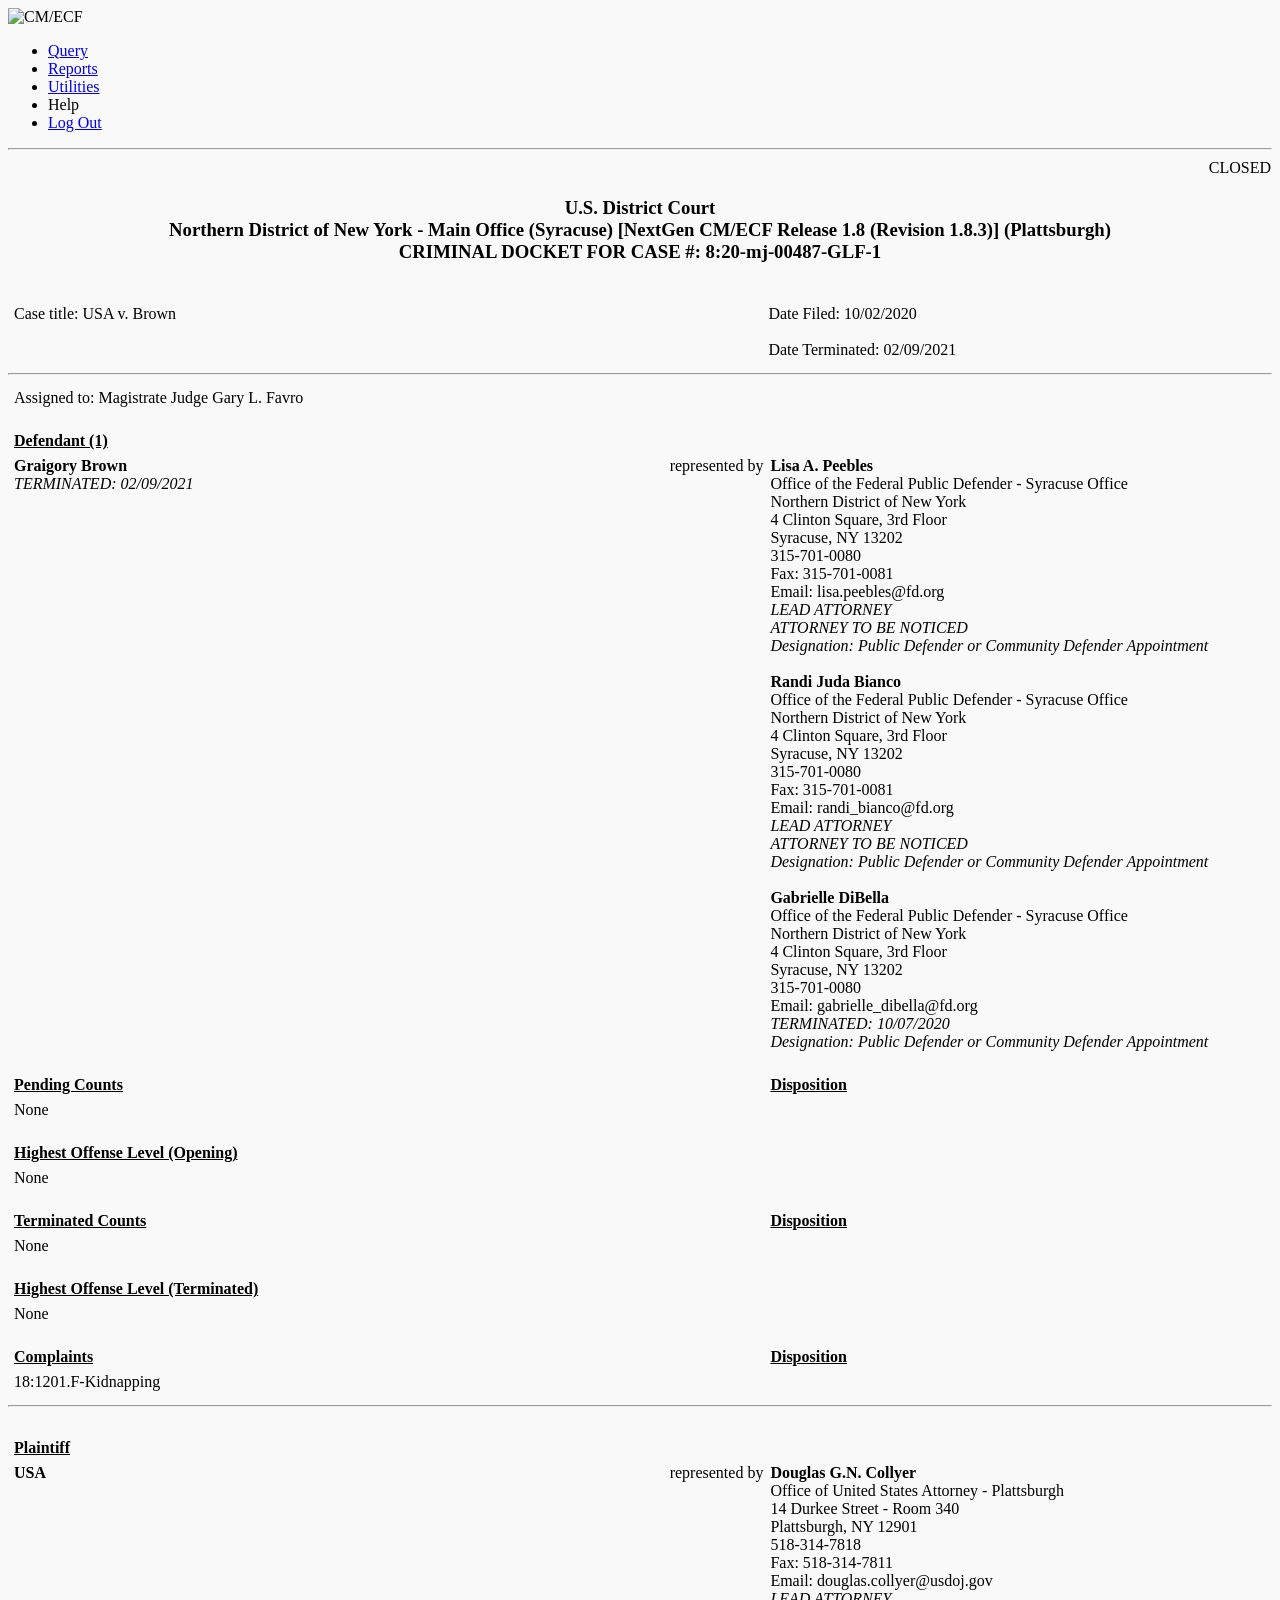
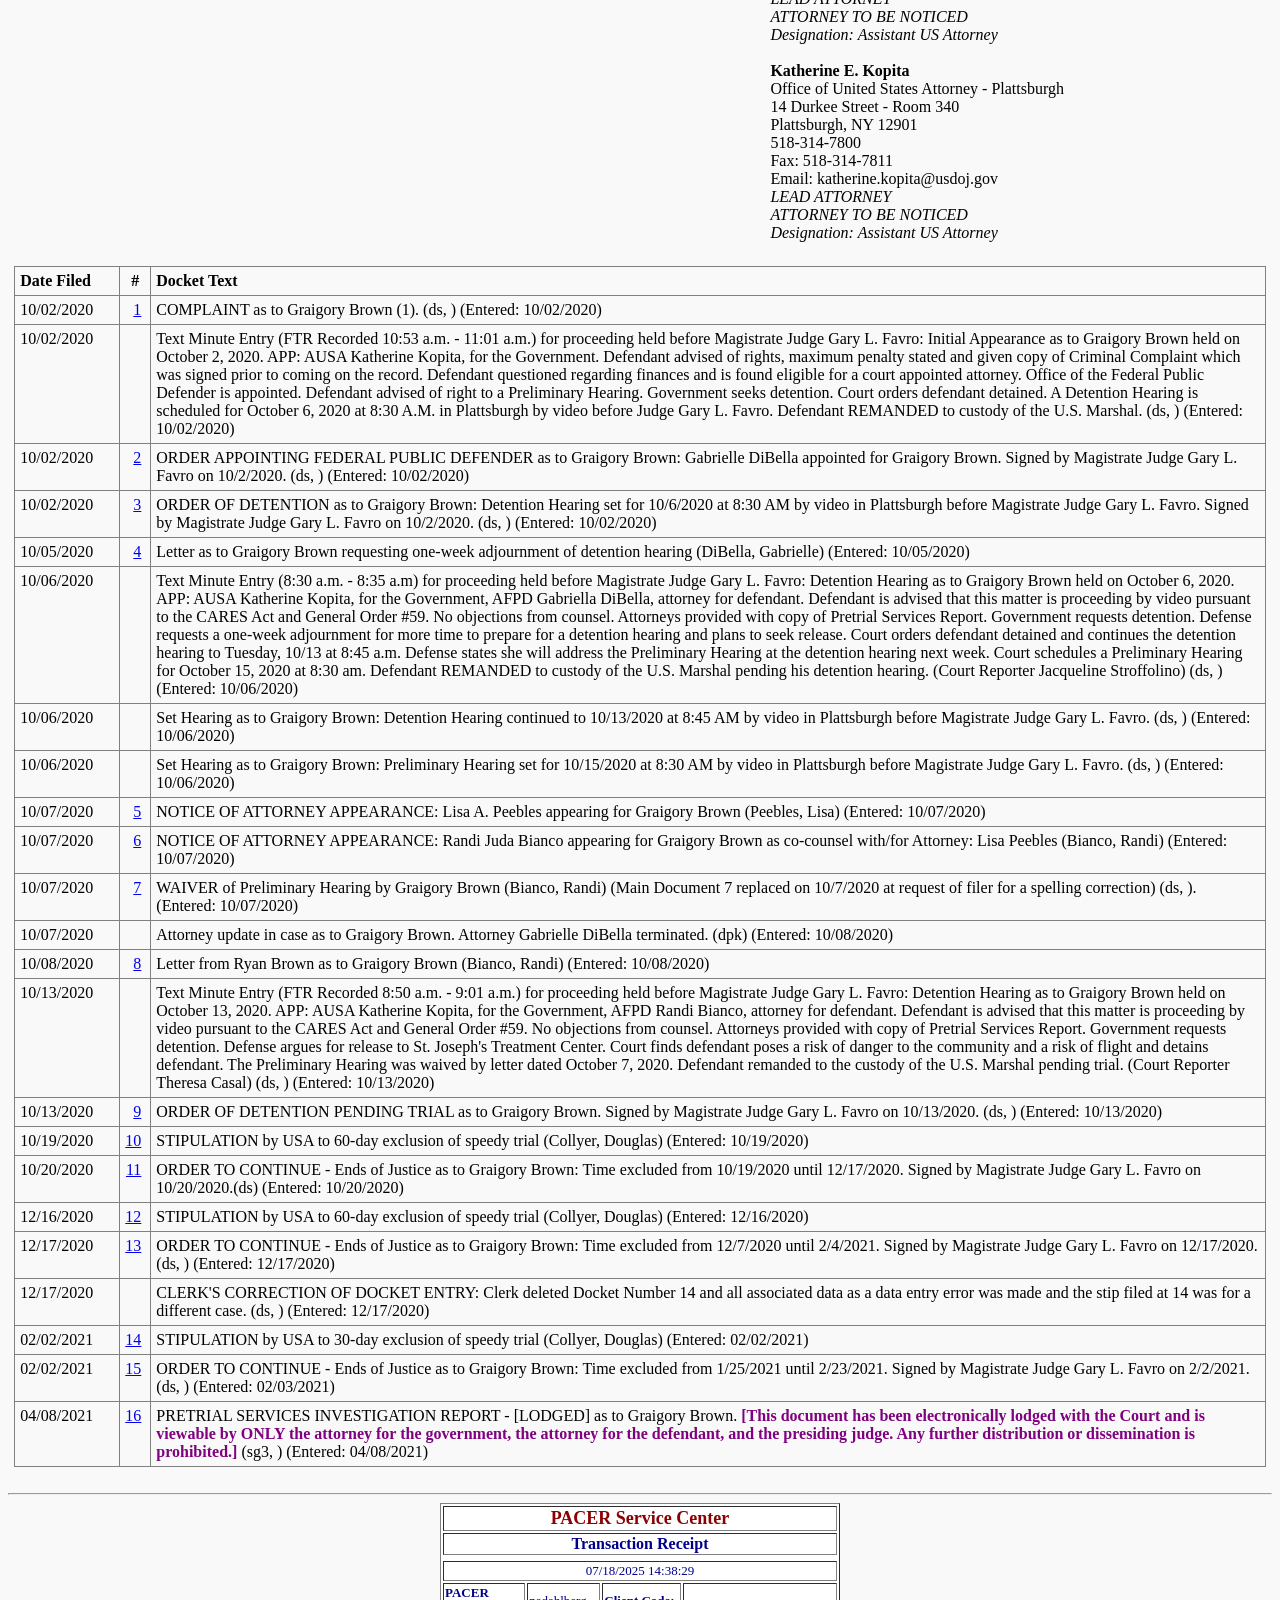
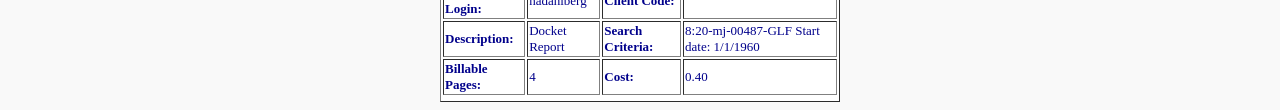
==== tests/fixtures/docketanalyzer/data/dockets/nynd__8_20-mj-00487/pacer.0.html @ 1989121d "update pacer tests" ====
<html><head><link rel="shortcut icon"  href="/favicon.ico"/><title>CM/ECF LIVE - U.S. District Court - NYND</title>
<script type="text/javascript">var default_base_path = "/"; </script><script type="text/javascript">if (top!=self) {top.location.replace(location.href);}</script><link rel="stylesheet" type="text/css" href="/css/default.css"><script type="text/javascript" src="/lib/core.js"></script><link rel="stylesheet" type="text/css" href="/css/print.css" media="print"><script type="text/javascript" src="/cgi-bin/menu.pl?id=-1"></script></head><body BGCOLOR=F9F9F9 TEXT=000000 >        <div id="topmenu" class="yuimenubar">
				<div class="bd"><img src="/graphics/logo-cmecf-sm.png" class="cmecfLogo" id="cmecfLogo" alt="CM/ECF" title="" />
				<ul class="first-of-type">
<li class="yuimenubaritem"><a class="yuimenubaritemlabel" href='/cgi-bin/iquery.pl'><u>Q</u>uery</a></li>
<li class="yuimenubaritem"><a class="yuimenubaritemlabel" href='/cgi-bin/DisplayMenu.pl?Reports'>Reports <div class='spritedownarrow'></div></a></li>
<li class="yuimenubaritem"><a class="yuimenubaritemlabel" href='/cgi-bin/DisplayMenu.pl?Utilities'><u>U</u>tilities <div class='spritedownarrow'></div></a></li>
				<li class="yuimenubaritem">
				<a class="yuimenubaritemlabel" onClick="CMECF.MainMenu.showHelpPage(); return false" >Help</a></li>
				
<li class="yuimenubaritem"><a class="yuimenubaritemlabel" href='/cgi-bin/login.pl?logout'>Log Out</a></li></ul><hr class="hrmenuseparator"></div></div></div><script type="text/javascript">if (navigator.appVersion.indexOf("MSIE")==-1){window.setTimeout(CMECF.MainMenu.createMenu, 0);}else{CMECF.util.Event.addListener(window, "load", CMECF.MainMenu.createMenu);}</script>  <div id="cmecfMainContent"><input type="hidden" id="cmecfMainContentScroll" value="0">
				<table border=0 cellspacing=0 width="100%">
					<tr><td align=right><SPAN  style='color:Black'>CLOSED</SPAN></td></tr>
				</table>
			<h3 align=center>U.S. District Court<BR>
Northern District of New York - Main Office (Syracuse)  [NextGen CM/ECF Release 1.8 (Revision 1.8.3)] (Plattsburgh)<BR>
CRIMINAL DOCKET FOR CASE #: 8:20-mj-00487-GLF-1</h3>
<TABLE width='100%' border=0 CELLSPACING=5><tr>
<td valign=top width="60%"><br>Case title: USA v. Brown <br /></td>
<td valign=top width="40%"><br>Date Filed: 10/02/2020 <br /><br>
Date Terminated: 02/09/2021</td>
</tr></table>
<HR><TABLE width="100%" border=0 CELLSPACING=5><tr><td valign=top width="40%">Assigned to: Magistrate Judge Gary L. Favro</td></tr>

			<tr>
				<td valign=top><br><b><u>Defendant                                 (1)</u></b></td>
			</tr>
		
			<tr>
				<td valign=top width="40%">
					<B>Graigory Brown</B>
<BR><I>TERMINATED: 02/09/2021</I>
		</td>
<td valign=top width="20%" align=right>represented&nbsp;by</td><td valign=top width="40%"><B>Lisa                 A.              Peebles                                           </B>
<BR>Office of the Federal Public Defender - Syracuse Office     
<BR>Northern District of New York                               
<BR>4 Clinton Square, 3rd Floor                                 
<BR>Syracuse, NY 13202          
<BR>315-701-0080             
<BR>Fax: 315-701-0081        
<BR>Email: lisa.peebles&#064;fd.org
<BR><I>LEAD ATTORNEY</I>
<BR><I>ATTORNEY TO BE NOTICED</I>
<BR><I>Designation: Public Defender or Community Defender Appointment</I><br><br>
<B>Randi                Juda            Bianco                                            </B>
<BR>Office of the Federal Public Defender - Syracuse Office     
<BR>Northern District of New York                               
<BR>4 Clinton Square, 3rd Floor                                 
<BR>Syracuse, NY 13202          
<BR>315-701-0080             
<BR>Fax: 315-701-0081        
<BR>Email: randi_bianco&#064;fd.org
<BR><I>LEAD ATTORNEY</I>
<BR><I>ATTORNEY TO BE NOTICED</I>
<BR><I>Designation: Public Defender or Community Defender Appointment</I><br><br>
<B>Gabrielle            DiBella                                           </B>
<BR>Office of the Federal Public Defender - Syracuse Office     
<BR>Northern District of New York                               
<BR>4 Clinton Square, 3rd Floor                                 
<BR>Syracuse, NY 13202          
<BR>315-701-0080             
<BR>Email: gabrielle_dibella&#064;fd.org
<BR><I>TERMINATED: 10/07/2020</I>
<BR><I>Designation: Public Defender or Community Defender Appointment</I></td></tr>

				<tr>
					<td valign=top width="40%"><br><b><u>Pending Counts</u></b></td>
					<td></td>
					<td valign=top width="40%"><br><b><u>Disposition</u></b></td>
				</tr>
			
					<tr>
						<td valign=top width="40%">None</td>
					</tr>
				
				<tr>
					<td valign=top width="40%"><br><b><u>Highest Offense Level (Opening)</u></b></td>
				</tr>
				<tr>
					<td valign=top width="40%">None</td>
				</tr>
			
				<tr>
					<td valign=top width="40%"><br><b><u>Terminated Counts</u></b></td>
					<td></td>
					<td valign=top width="40%"><br><b><u>Disposition</u></b></td>
				</tr>
			
					<tr>
						<td valign=top width="40%">None</td>
					</tr>
				
				<tr>
					<td valign=top width="40%"><br><b><u>Highest Offense Level (Terminated)</u></b></td>
				</tr>
				<tr>
					<td valign=top width="40%">None</td>
				</tr>
			
				<tr>
					<td valign=top width="40%"><br><b><u>Complaints</u></b></td>
					<td></td>
					<td valign=top width="40%"><br><b><u>Disposition</u></b></td>
				</tr>
			
					<tr>
						<td width="40%"> 18:1201.F-Kidnapping</td>
						<td></td>
						<td width="60%"></td>
					</tr>
				</TABLE><HR><TABLE width="100%" border=0 CELLSPACING=5>
			<tr>
				<td valign=top width="40%"><br><b><u>Plaintiff</u></b></td>
			</tr>
		
				<tr>
					<td valign=top width="40%">
						<B>USA</B>
					</td>
			<td valign=top width="20%" align=right>represented&nbsp;by</td><td valign=top width="40%"><B>Douglas              G.N.            Collyer                                           </B>
<BR>Office of United States Attorney - Plattsburgh              
<BR>14 Durkee Street - Room 340                                 
<BR>Plattsburgh, NY 12901          
<BR>518-314-7818             
<BR>Fax: 518-314-7811        
<BR>Email: douglas.collyer&#064;usdoj.gov
<BR><I>LEAD ATTORNEY</I>
<BR><I>ATTORNEY TO BE NOTICED</I>
<BR><I>Designation: Assistant US Attorney</I><br><br>
<B>Katherine            E.              Kopita                                            </B>
<BR>Office of United States Attorney - Plattsburgh              
<BR>14 Durkee Street - Room 340                                 
<BR>Plattsburgh, NY 12901          
<BR>518-314-7800             
<BR>Fax: 518-314-7811        
<BR>Email: katherine.kopita&#064;usdoj.gov
<BR><I>LEAD ATTORNEY</I>
<BR><I>ATTORNEY TO BE NOTICED</I>
<BR><I>Designation: Assistant US Attorney</I></td></tr>
</table>
<br><table align=center width='99%' border=1 rules=all cellpadding=5 cellspacing=0>
<tr><td style='font-weight:bold; width=94; white-space:nowrap'>Date Filed</td>
<th>#</th><td style='font-weight:bold'>Docket Text</td></tr>
<tr><td width='94' valign=top nowrap>10/02/2020</td><td style='white-space:nowrap' valign='top' align='right'><a href="https://ecf.nynd.uscourts.gov/doc1/12515615371" onClick="goDLS('/doc1/12515615371','126022','5','','1','1','','','');return(false);">1</a>&nbsp;</td><td valign=top><!--SB-->COMPLAINT as to Graigory Brown (1). (ds, ) (Entered: 10/02/2020)</td></tr>
<tr><td width='94' valign=top nowrap>10/02/2020</td><td style='white-space:nowrap' valign='top' align='right'>&nbsp;</td><td valign=top><!--SB-->Text Minute Entry (FTR Recorded 10:53 a.m. - 11:01 a.m.) for proceeding held before Magistrate Judge Gary L. Favro: Initial Appearance as to Graigory Brown held on October 2, 2020. APP: AUSA Katherine Kopita, for the Government. Defendant advised of rights, maximum penalty stated and given copy of Criminal Complaint which was signed prior to coming on the record. Defendant questioned regarding finances and is found eligible for a court appointed attorney. Office of the Federal Public Defender is appointed. Defendant advised of right to a Preliminary Hearing. Government seeks detention. Court orders defendant detained. A Detention Hearing is scheduled for October 6, 2020 at 8:30 A.M. in Plattsburgh by video before Judge Gary L. Favro. Defendant REMANDED to custody of the U.S. Marshal. (ds, ) (Entered: 10/02/2020)</td></tr>
<tr><td width='94' valign=top nowrap>10/02/2020</td><td style='white-space:nowrap' valign='top' align='right'><a href="https://ecf.nynd.uscourts.gov/doc1/12515615383" onClick="goDLS('/doc1/12515615383','126022','12','','1','1','','','');return(false);">2</a>&nbsp;</td><td valign=top><!--SB-->ORDER APPOINTING FEDERAL PUBLIC DEFENDER as to Graigory Brown: Gabrielle DiBella appointed for Graigory Brown. Signed by Magistrate Judge Gary L. Favro on 10/2/2020. (ds, ) (Entered: 10/02/2020)</td></tr>
<tr><td width='94' valign=top nowrap>10/02/2020</td><td style='white-space:nowrap' valign='top' align='right'><a href="https://ecf.nynd.uscourts.gov/doc1/12515615386" onClick="goDLS('/doc1/12515615386','126022','15','','1','1','','','');return(false);">3</a>&nbsp;</td><td valign=top><!--SB-->ORDER OF DETENTION as to Graigory Brown: Detention Hearing set for 10/6/2020 at 8:30 AM by video in Plattsburgh before Magistrate Judge Gary L. Favro. Signed by Magistrate Judge Gary L. Favro on 10/2/2020. (ds, ) (Entered: 10/02/2020)</td></tr>
<tr><td width='94' valign=top nowrap>10/05/2020</td><td style='white-space:nowrap' valign='top' align='right'><a href="https://ecf.nynd.uscourts.gov/doc1/12515616912" onClick="goDLS('/doc1/12515616912','126022','21','','1','1','','','');return(false);">4</a>&nbsp;</td><td valign=top><!--SB-->Letter as to Graigory Brown requesting one-week adjournment of detention hearing (DiBella, Gabrielle) (Entered: 10/05/2020)</td></tr>
<tr><td width='94' valign=top nowrap>10/06/2020</td><td style='white-space:nowrap' valign='top' align='right'>&nbsp;</td><td valign=top><!--SB-->Text Minute Entry (8:30 a.m. - 8:35 a.m) for proceeding held before Magistrate Judge Gary L. Favro: Detention Hearing as to Graigory Brown held on October 6, 2020. APP: AUSA Katherine Kopita, for the Government, AFPD Gabriella DiBella, attorney for defendant. Defendant is advised that this matter is proceeding by video pursuant to the CARES Act and General Order #59. No objections from counsel. Attorneys provided with copy of Pretrial Services Report. Government requests detention. Defense requests a one-week adjournment for more time to prepare for a detention hearing and plans to seek release. Court orders defendant detained and continues the detention hearing to Tuesday, 10/13 at 8:45 a.m. Defense states she will address the Preliminary Hearing at the detention hearing next week. Court schedules a Preliminary Hearing for October 15, 2020 at 8:30 am. Defendant REMANDED to custody of the U.S. Marshal pending his detention hearing. (Court Reporter Jacqueline Stroffolino) (ds, ) (Entered: 10/06/2020)</td></tr>
<tr><td width='94' valign=top nowrap>10/06/2020</td><td style='white-space:nowrap' valign='top' align='right'>&nbsp;</td><td valign=top><!--SB-->Set Hearing as to Graigory Brown: Detention Hearing continued to 10/13/2020 at 8:45 AM by video in Plattsburgh before Magistrate Judge Gary L. Favro. (ds, ) (Entered: 10/06/2020)</td></tr>
<tr><td width='94' valign=top nowrap>10/06/2020</td><td style='white-space:nowrap' valign='top' align='right'>&nbsp;</td><td valign=top><!--SB-->Set Hearing as to Graigory Brown: Preliminary Hearing set for 10/15/2020 at 8:30 AM by video in Plattsburgh before Magistrate Judge Gary L. Favro. (ds, ) (Entered: 10/06/2020)</td></tr>
<tr><td width='94' valign=top nowrap>10/07/2020</td><td style='white-space:nowrap' valign='top' align='right'><a href="https://ecf.nynd.uscourts.gov/doc1/12515619211" onClick="goDLS('/doc1/12515619211','126022','30','','1','1','','','');return(false);">5</a>&nbsp;</td><td valign=top><!--SB-->NOTICE OF ATTORNEY APPEARANCE: Lisa A. Peebles appearing for Graigory Brown <i></i> (Peebles, Lisa) (Entered: 10/07/2020)</td></tr>
<tr><td width='94' valign=top nowrap>10/07/2020</td><td style='white-space:nowrap' valign='top' align='right'><a href="https://ecf.nynd.uscourts.gov/doc1/12515619218" onClick="goDLS('/doc1/12515619218','126022','33','','1','1','','','');return(false);">6</a>&nbsp;</td><td valign=top><!--SB-->NOTICE OF ATTORNEY APPEARANCE: Randi Juda Bianco appearing for Graigory Brown as co-counsel with/for Attorney: Lisa Peebles <i></i> (Bianco, Randi) (Entered: 10/07/2020)</td></tr>
<tr><td width='94' valign=top nowrap>10/07/2020</td><td style='white-space:nowrap' valign='top' align='right'><a href="https://ecf.nynd.uscourts.gov/doc1/12515619848" onClick="goDLS('/doc1/12515619848','126022','36','','1','1','','','');return(false);">7</a>&nbsp;</td><td valign=top><!--SB-->WAIVER of Preliminary Hearing by Graigory Brown (Bianco, Randi) (Main Document 7 replaced on 10/7/2020 at request of filer for a spelling correction) (ds, ). (Entered: 10/07/2020)</td></tr>
<tr><td width='94' valign=top nowrap>10/07/2020</td><td style='white-space:nowrap' valign='top' align='right'>&nbsp;</td><td valign=top><!--SB-->Attorney update in case as to Graigory Brown. Attorney Gabrielle DiBella terminated. (dpk) (Entered: 10/08/2020)</td></tr>
<tr><td width='94' valign=top nowrap>10/08/2020</td><td style='white-space:nowrap' valign='top' align='right'><a href="https://ecf.nynd.uscourts.gov/doc1/12515620476" onClick="goDLS('/doc1/12515620476','126022','40','','1','1','','','');return(false);">8</a>&nbsp;</td><td valign=top><!--SB-->Letter from Ryan Brown as to Graigory Brown (Bianco, Randi) (Entered: 10/08/2020)</td></tr>
<tr><td width='94' valign=top nowrap>10/13/2020</td><td style='white-space:nowrap' valign='top' align='right'>&nbsp;</td><td valign=top><!--SB-->Text Minute Entry (FTR Recorded 8:50 a.m. - 9:01 a.m.) for proceeding held before Magistrate Judge Gary L. Favro: Detention Hearing as to Graigory Brown held on October 13, 2020. APP: AUSA Katherine Kopita, for the Government, AFPD Randi Bianco, attorney for defendant. Defendant is advised that this matter is proceeding by video pursuant to the CARES Act and General Order #59. No objections from counsel. Attorneys provided with copy of Pretrial Services Report. Government requests detention. Defense argues for release to St. Joseph&#039;s Treatment Center. Court finds defendant poses a risk of danger to the community and a risk of flight and detains defendant. The Preliminary Hearing was waived by letter dated October 7, 2020. Defendant remanded to the custody of the U.S. Marshal pending trial. (Court Reporter Theresa Casal) (ds, ) (Entered: 10/13/2020)</td></tr>
<tr><td width='94' valign=top nowrap>10/13/2020</td><td style='white-space:nowrap' valign='top' align='right'><a href="https://ecf.nynd.uscourts.gov/doc1/12515623499" onClick="goDLS('/doc1/12515623499','126022','45','','1','1','','','');return(false);">9</a>&nbsp;</td><td valign=top><!--SB-->ORDER OF DETENTION PENDING TRIAL as to Graigory Brown. Signed by Magistrate Judge Gary L. Favro on 10/13/2020. (ds, ) (Entered: 10/13/2020)</td></tr>
<tr><td width='94' valign=top nowrap>10/19/2020</td><td style='white-space:nowrap' valign='top' align='right'><a href="https://ecf.nynd.uscourts.gov/doc1/12515630784" onClick="goDLS('/doc1/12515630784','126022','47','','1','1','','','');return(false);">10</a>&nbsp;</td><td valign=top><!--SB-->STIPULATION by USA to 60-day exclusion of speedy trial (Collyer, Douglas) (Entered: 10/19/2020)</td></tr>
<tr><td width='94' valign=top nowrap>10/20/2020</td><td style='white-space:nowrap' valign='top' align='right'><a href="https://ecf.nynd.uscourts.gov/doc1/12515631681" onClick="goDLS('/doc1/12515631681','126022','49','','1','1','','','');return(false);">11</a>&nbsp;</td><td valign=top><!--SB-->ORDER TO CONTINUE - Ends of Justice as to Graigory Brown: Time excluded from 10/19/2020 until 12/17/2020. Signed by Magistrate Judge Gary L. Favro on 10/20/2020.(ds) (Entered: 10/20/2020)</td></tr>
<tr><td width='94' valign=top nowrap>12/16/2020</td><td style='white-space:nowrap' valign='top' align='right'><a href="https://ecf.nynd.uscourts.gov/doc1/12515686167" onClick="goDLS('/doc1/12515686167','126022','52','','1','1','','','');return(false);">12</a>&nbsp;</td><td valign=top><!--SB-->STIPULATION by USA to 60-day exclusion of speedy trial (Collyer, Douglas) (Entered: 12/16/2020)</td></tr>
<tr><td width='94' valign=top nowrap>12/17/2020</td><td style='white-space:nowrap' valign='top' align='right'><a href="https://ecf.nynd.uscourts.gov/doc1/12515687163" onClick="goDLS('/doc1/12515687163','126022','54','','1','1','','','');return(false);">13</a>&nbsp;</td><td valign=top><!--SB-->ORDER TO CONTINUE - Ends of Justice as to Graigory Brown: Time excluded from 12/7/2020 until 2/4/2021. Signed by Magistrate Judge Gary L. Favro on 12/17/2020. (ds, ) (Entered: 12/17/2020)</td></tr>
<tr><td width='94' valign=top nowrap>12/17/2020</td><td style='white-space:nowrap' valign='top' align='right'>&nbsp;</td><td valign=top><!--SB-->CLERK&#039;S CORRECTION OF DOCKET ENTRY: Clerk deleted Docket Number 14 and all associated data as a data entry error was made and the stip filed at 14 was for a different case. (ds, ) (Entered: 12/17/2020)</td></tr>
<tr><td width='94' valign=top nowrap>02/02/2021</td><td style='white-space:nowrap' valign='top' align='right'><a href="https://ecf.nynd.uscourts.gov/doc1/12515726157" onClick="goDLS('/doc1/12515726157','126022','62','','1','1','','','');return(false);">14</a>&nbsp;</td><td valign=top><!--SB-->STIPULATION by USA to 30-day exclusion of speedy trial (Collyer, Douglas) (Entered: 02/02/2021)</td></tr>
<tr><td width='94' valign=top nowrap>02/02/2021</td><td style='white-space:nowrap' valign='top' align='right'><a href="https://ecf.nynd.uscourts.gov/doc1/12515727195" onClick="goDLS('/doc1/12515727195','126022','64','','1','1','','','');return(false);">15</a>&nbsp;</td><td valign=top><!--SB-->ORDER TO CONTINUE - Ends of Justice as to Graigory Brown: Time excluded from 1/25/2021 until 2/23/2021. Signed by Magistrate Judge Gary L. Favro on 2/2/2021. (ds, ) (Entered: 02/03/2021)</td></tr>
<tr><td width='94' valign=top nowrap>04/08/2021</td><td style='white-space:nowrap' valign='top' align='right'><a href="https://ecf.nynd.uscourts.gov/doc1/12515792760" onClick="goDLS('/doc1/12515792760','126022','71','','1','1','','','');return(false);">16</a>&nbsp;</td><td valign=top><!--SB-->PRETRIAL SERVICES INVESTIGATION REPORT - [LODGED] as to Graigory Brown. <B><font color=purple>[This document has been electronically lodged with the Court and is viewable by ONLY the attorney for the government, the attorney for the defendant, and the presiding judge. Any further distribution or dissemination is prohibited.]</font></B> (sg3, ) (Entered: 04/08/2021)</td></tr>
</table><br>
<HR><CENTER><TABLE BORDER=1 BGCOLOR=white width="400"><TR><TH COLSPAN=4><FONT SIZE=+1 COLOR=DARKRED>PACER Service Center </FONT></TH></TR><TR><TH COLSPAN=4><FONT COLOR=DARKBLUE>Transaction Receipt </FONT></TH></TR><TR></TR><TR></TR><TR><TD COLSPAN=4 ALIGN=CENTER><FONT SIZE=-1 COLOR=DARKBLUE>07/18/2025 14:38:29</FONT></TD></TR><TR><TH ALIGN=LEFT><FONT SIZE=-1 COLOR=DARKBLUE> PACER Login: </FONT></TH><TD ALIGN=LEFT><FONT SIZE=-1 COLOR=DARKBLUE> nadahlberg </FONT></TH></TD><TH ALIGN=LEFT><FONT SIZE=-1 COLOR=DARKBLUE> Client Code: </FONT></TH><TD ALIGN=LEFT><FONT SIZE=-1 COLOR=DARKBLUE>  </FONT></TD></TR><TR><TH ALIGN=LEFT><FONT SIZE=-1 COLOR=DARKBLUE> Description: </FONT></TH><TD ALIGN=LEFT><FONT SIZE=-1 COLOR=DARKBLUE> Docket Report </FONT></TD><TH ALIGN=LEFT><FONT SIZE=-1 COLOR=DARKBLUE> Search Criteria: </FONT></TH><TD ALIGN=LEFT><FONT SIZE=-1 COLOR=DARKBLUE> 8:20-mj-00487-GLF Start date: 1/1/1960    </FONT></TD></TR><TR><TH ALIGN=LEFT><FONT SIZE=-1 COLOR=DARKBLUE> Billable Pages: </FONT></TH><TD ALIGN=LEFT><FONT SIZE=-1 COLOR=DARKBLUE> 4 </FONT></TD><TH ALIGN=LEFT><FONT SIZE=-1 COLOR=DARKBLUE> Cost: </FONT></TH><TD ALIGN=LEFT><FONT SIZE=-1 COLOR=DARKBLUE> 0.40 </FONT></TD></TR><TR></TR><TR></TR></TABLE></CENTER></HR></div></body></html>
<!--PACER CASE ID: 126022-->
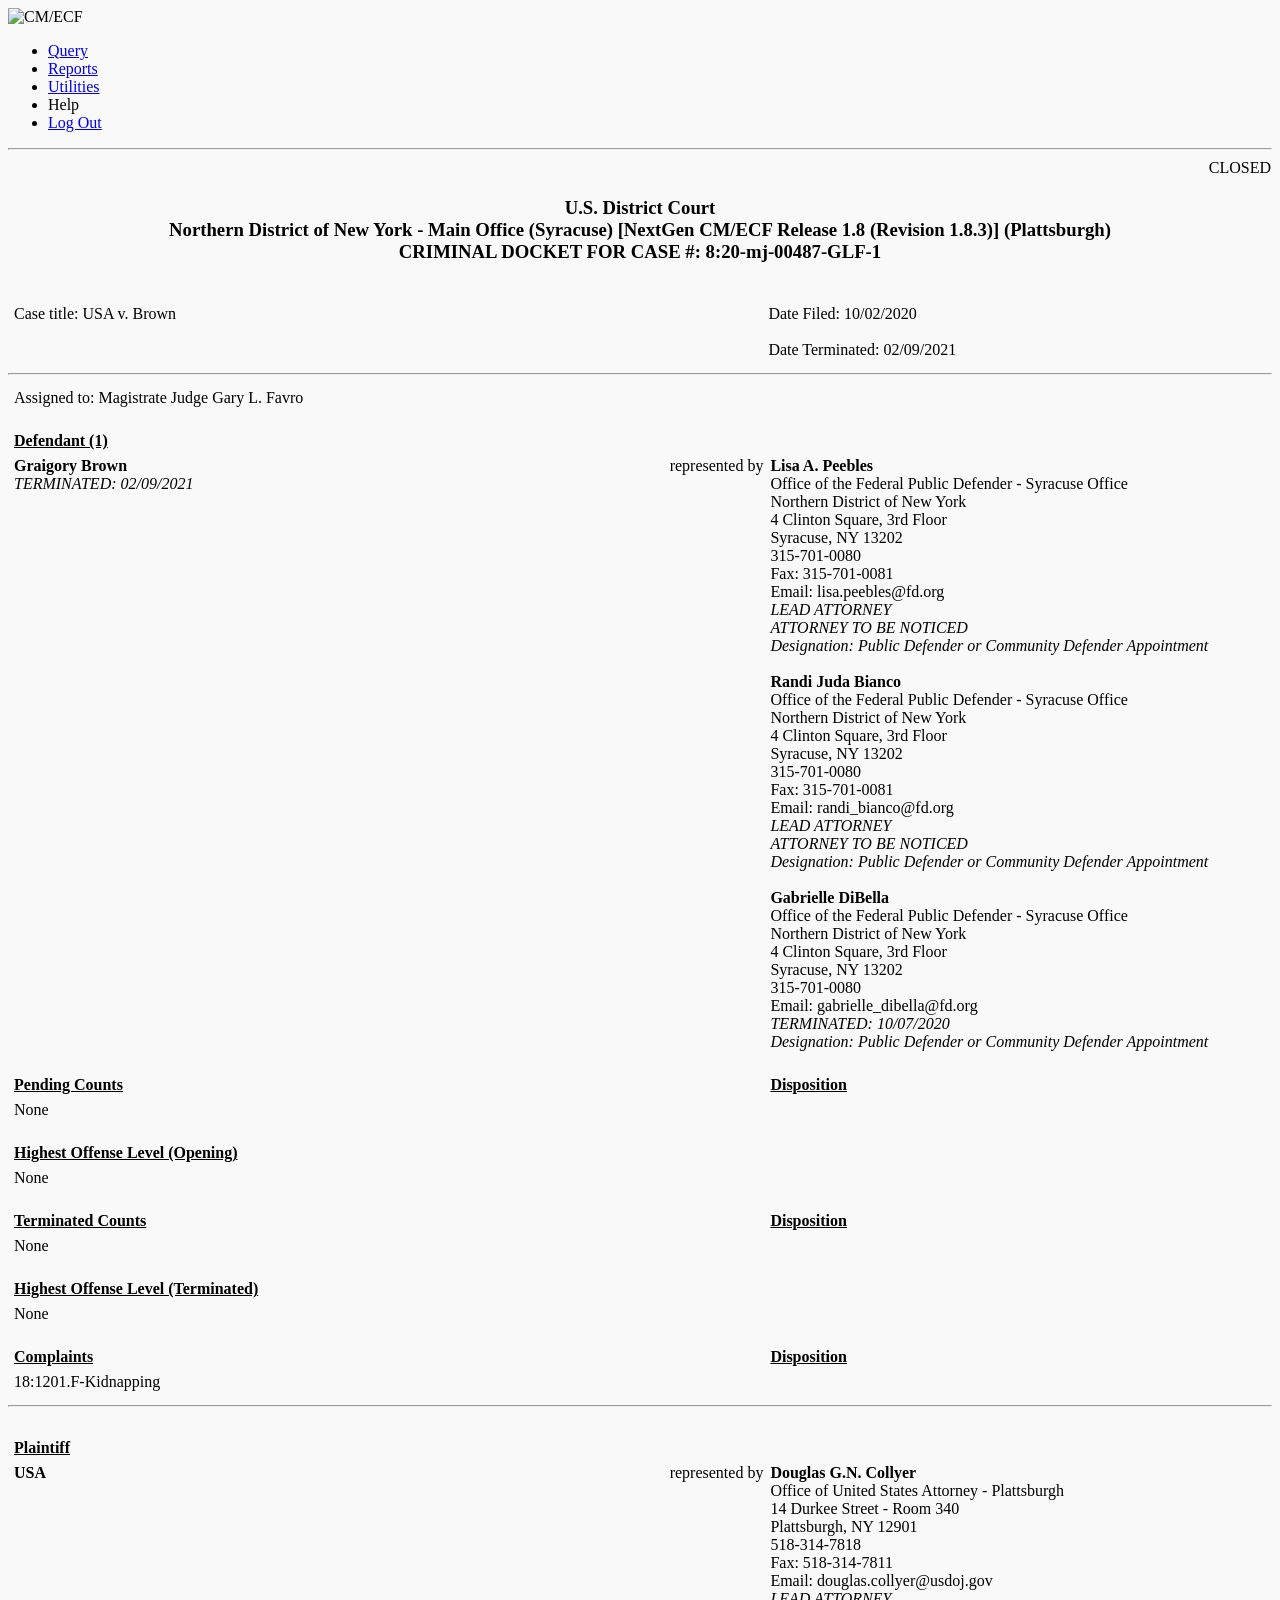
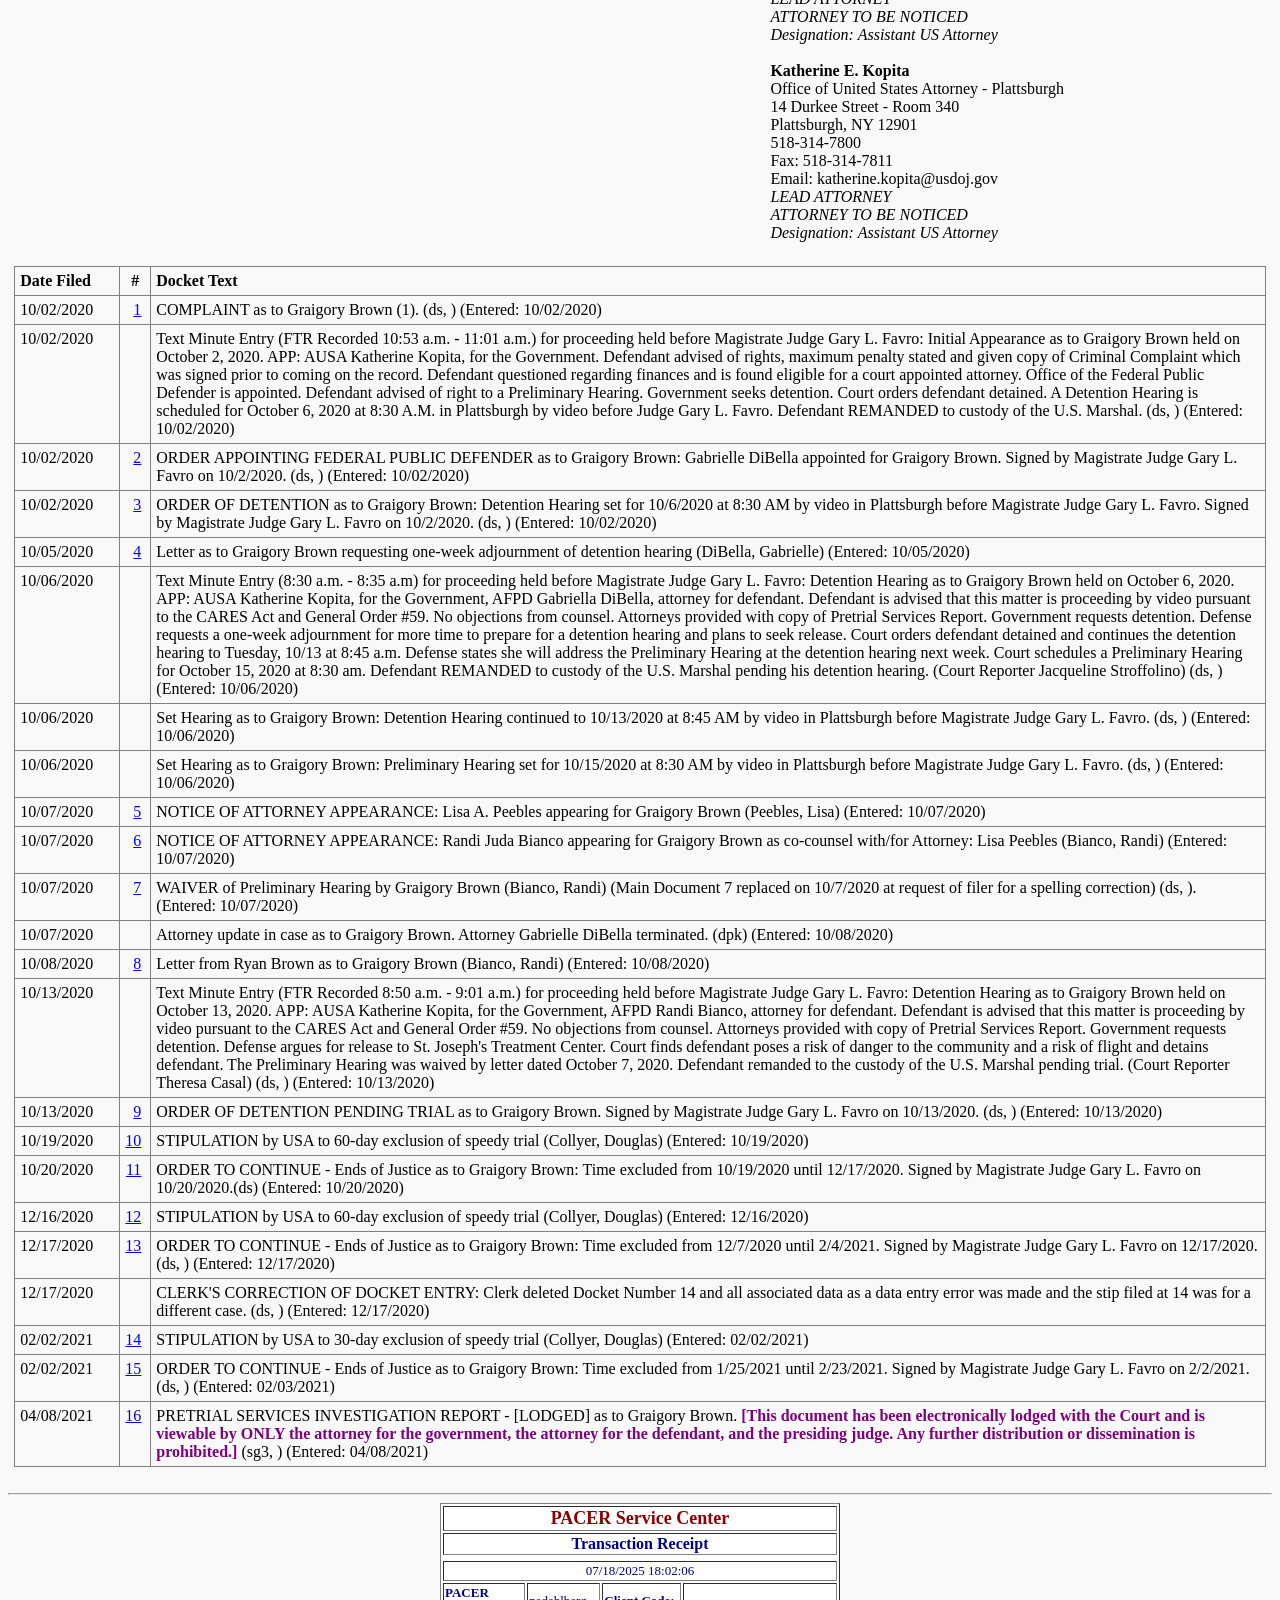
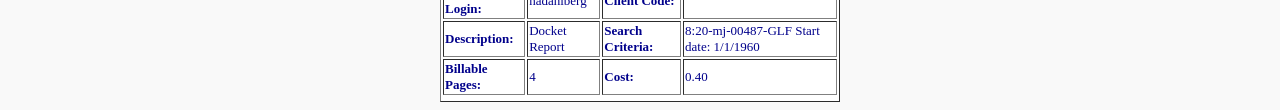
==== commit f5d40b8b: "update recap tests" ====
--- a/tests/fixtures/docketanalyzer/data/dockets/nynd__8_20-mj-00487/pacer.0.html
+++ b/tests/fixtures/docketanalyzer/data/dockets/nynd__8_20-mj-00487/pacer.0.html
@@ -165,5 +165,5 @@
 <tr><td width='94' valign=top nowrap>02/02/2021</td><td style='white-space:nowrap' valign='top' align='right'><a href="https://ecf.nynd.uscourts.gov/doc1/12515727195" onClick="goDLS('/doc1/12515727195','126022','64','','1','1','','','');return(false);">15</a>&nbsp;</td><td valign=top><!--SB-->ORDER TO CONTINUE - Ends of Justice as to Graigory Brown: Time excluded from 1/25/2021 until 2/23/2021. Signed by Magistrate Judge Gary L. Favro on 2/2/2021. (ds, ) (Entered: 02/03/2021)</td></tr>
 <tr><td width='94' valign=top nowrap>04/08/2021</td><td style='white-space:nowrap' valign='top' align='right'><a href="https://ecf.nynd.uscourts.gov/doc1/12515792760" onClick="goDLS('/doc1/12515792760','126022','71','','1','1','','','');return(false);">16</a>&nbsp;</td><td valign=top><!--SB-->PRETRIAL SERVICES INVESTIGATION REPORT - [LODGED] as to Graigory Brown. <B><font color=purple>[This document has been electronically lodged with the Court and is viewable by ONLY the attorney for the government, the attorney for the defendant, and the presiding judge. Any further distribution or dissemination is prohibited.]</font></B> (sg3, ) (Entered: 04/08/2021)</td></tr>
 </table><br>
-<HR><CENTER><TABLE BORDER=1 BGCOLOR=white width="400"><TR><TH COLSPAN=4><FONT SIZE=+1 COLOR=DARKRED>PACER Service Center </FONT></TH></TR><TR><TH COLSPAN=4><FONT COLOR=DARKBLUE>Transaction Receipt </FONT></TH></TR><TR></TR><TR></TR><TR><TD COLSPAN=4 ALIGN=CENTER><FONT SIZE=-1 COLOR=DARKBLUE>07/18/2025 14:38:29</FONT></TD></TR><TR><TH ALIGN=LEFT><FONT SIZE=-1 COLOR=DARKBLUE> PACER Login: </FONT></TH><TD ALIGN=LEFT><FONT SIZE=-1 COLOR=DARKBLUE> nadahlberg </FONT></TH></TD><TH ALIGN=LEFT><FONT SIZE=-1 COLOR=DARKBLUE> Client Code: </FONT></TH><TD ALIGN=LEFT><FONT SIZE=-1 COLOR=DARKBLUE>  </FONT></TD></TR><TR><TH ALIGN=LEFT><FONT SIZE=-1 COLOR=DARKBLUE> Description: </FONT></TH><TD ALIGN=LEFT><FONT SIZE=-1 COLOR=DARKBLUE> Docket Report </FONT></TD><TH ALIGN=LEFT><FONT SIZE=-1 COLOR=DARKBLUE> Search Criteria: </FONT></TH><TD ALIGN=LEFT><FONT SIZE=-1 COLOR=DARKBLUE> 8:20-mj-00487-GLF Start date: 1/1/1960    </FONT></TD></TR><TR><TH ALIGN=LEFT><FONT SIZE=-1 COLOR=DARKBLUE> Billable Pages: </FONT></TH><TD ALIGN=LEFT><FONT SIZE=-1 COLOR=DARKBLUE> 4 </FONT></TD><TH ALIGN=LEFT><FONT SIZE=-1 COLOR=DARKBLUE> Cost: </FONT></TH><TD ALIGN=LEFT><FONT SIZE=-1 COLOR=DARKBLUE> 0.40 </FONT></TD></TR><TR></TR><TR></TR></TABLE></CENTER></HR></div></body></html>
+<HR><CENTER><TABLE BORDER=1 BGCOLOR=white width="400"><TR><TH COLSPAN=4><FONT SIZE=+1 COLOR=DARKRED>PACER Service Center </FONT></TH></TR><TR><TH COLSPAN=4><FONT COLOR=DARKBLUE>Transaction Receipt </FONT></TH></TR><TR></TR><TR></TR><TR><TD COLSPAN=4 ALIGN=CENTER><FONT SIZE=-1 COLOR=DARKBLUE>07/18/2025 18:02:06</FONT></TD></TR><TR><TH ALIGN=LEFT><FONT SIZE=-1 COLOR=DARKBLUE> PACER Login: </FONT></TH><TD ALIGN=LEFT><FONT SIZE=-1 COLOR=DARKBLUE> nadahlberg </FONT></TH></TD><TH ALIGN=LEFT><FONT SIZE=-1 COLOR=DARKBLUE> Client Code: </FONT></TH><TD ALIGN=LEFT><FONT SIZE=-1 COLOR=DARKBLUE>  </FONT></TD></TR><TR><TH ALIGN=LEFT><FONT SIZE=-1 COLOR=DARKBLUE> Description: </FONT></TH><TD ALIGN=LEFT><FONT SIZE=-1 COLOR=DARKBLUE> Docket Report </FONT></TD><TH ALIGN=LEFT><FONT SIZE=-1 COLOR=DARKBLUE> Search Criteria: </FONT></TH><TD ALIGN=LEFT><FONT SIZE=-1 COLOR=DARKBLUE> 8:20-mj-00487-GLF Start date: 1/1/1960    </FONT></TD></TR><TR><TH ALIGN=LEFT><FONT SIZE=-1 COLOR=DARKBLUE> Billable Pages: </FONT></TH><TD ALIGN=LEFT><FONT SIZE=-1 COLOR=DARKBLUE> 4 </FONT></TD><TH ALIGN=LEFT><FONT SIZE=-1 COLOR=DARKBLUE> Cost: </FONT></TH><TD ALIGN=LEFT><FONT SIZE=-1 COLOR=DARKBLUE> 0.40 </FONT></TD></TR><TR></TR><TR></TR></TABLE></CENTER></HR></div></body></html>
 <!--PACER CASE ID: 126022-->
